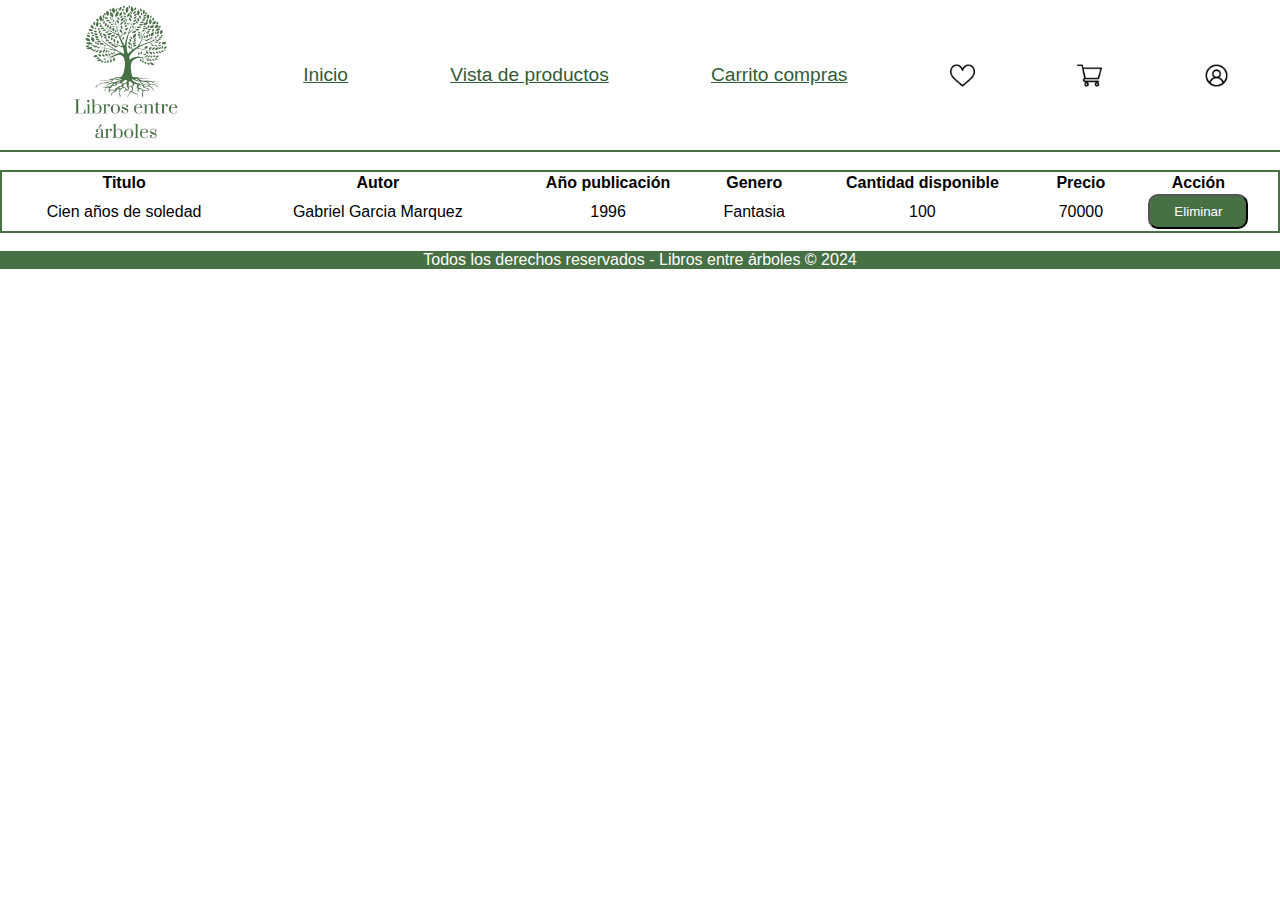
==== vista3.html @ 61af5bd5 "hoy" ====
<!DOCTYPE html>
<html lang="en">
  <head>
    <meta charset="UTF-8" />
    <meta name="viewport" content="width=device-width, initial-scale=1.0" />
    <meta http-equiv="X-UA-Compatible" content="ie=edge" />
    <title>Carrito de compras</title>
    <link rel="stylesheet" href="styles.css" />
    <link rel="icon" href="Imagenes/logonav.png">
  </head>
  <body>
    <script src="javascript.js" type="text/javascript"></script>
    <header>
      <img class="imglog" src="Imagenes/Logo.png" alt="logo">
      <a href="index.html">Inicio</a>
      <a href="vista2.html">Vista de productos</a>
      <a href="vista3.html">Carrito compras</a>
      <img class="img1" src="Imagenes/fav.png" alt="icon">
      <img class="img2" src="Imagenes/carrito.png" alt="icon">
      <img class="img3" src="Imagenes/user.png" alt="icon">
    </header>
    <main>
      <br>
      <table>
        <thead>
          <tr>
            <th>Titulo</th>
            <th>Autor</th>
            <th>Año publicación</th>
            <th>Genero</th>
            <th>Cantidad disponible</th>
            <th>Precio</th>
            <th>Acción</th>
          </tr>
        </thead>
        <tbody>
          <tr>
            <td>Cien años de soledad</td>
            <td>Gabriel Garcia Marquez</td>
            <td>1996</td>
            <td>Fantasia</td>
            <td>100</td>
            <td>70000</td>
            <td><button class="btt2" >Eliminar</button></td>
          </tr>
        </tbody>
      </table>
      <br>
    </main>
    <footer>
      <p>Todos los derechos reservados - Libros entre árboles © 2024</p>
    </footer>
  </body>
</html>
---- styles.css ----
*{
padding: 0%;
margin: 0%;
font-family:'Gill Sans', 'Gill Sans MT', Calibri, 'Trebuchet MS', sans-serif;
}
.imglog{
    width: 150px;
}
header{
    display: flex;
    justify-content: space-around;
    align-items:center;
    height: 150px;
    border-bottom: 2px solid #487045;
}

a{
    font-size:larger;
    color: rgb(49, 91, 58);
}
footer{
    background-color: #487045;
    text-align: center;
    color: white ;
}
.form1{
    display: flex;
    align-items: center;
    flex-flow: column;
}
label{
    font-weight: bold;
    color: #487045;
}
.wrapper {
    display: grid;
    grid-template-columns: 50% 50%;
    justify-items: center;
    justify-content: center;
  }

button{
    font-family:'Gill Sans', 'Gill Sans MT', Calibri, 'Trebuchet MS', sans-serif;
    background-color: #487045;
    border-radius: 10px;
    height: 35px;
    width: 20%;
    color: white;
}
h3{
    text-align: center;
    color: #487045;
}
.inproducto{
    width: 20px;
}
.btt2{
    width: 100px;
}
.img1{
    width: 25px;
    height: 25px;
}
.img2{
    width: 25px;
    height: 25px;
}
.img3{
    width: 25px;
    height: 25px;
}
table{  
  width: 100%;
  text-align: center;
  border: 2px solid #487045;
}
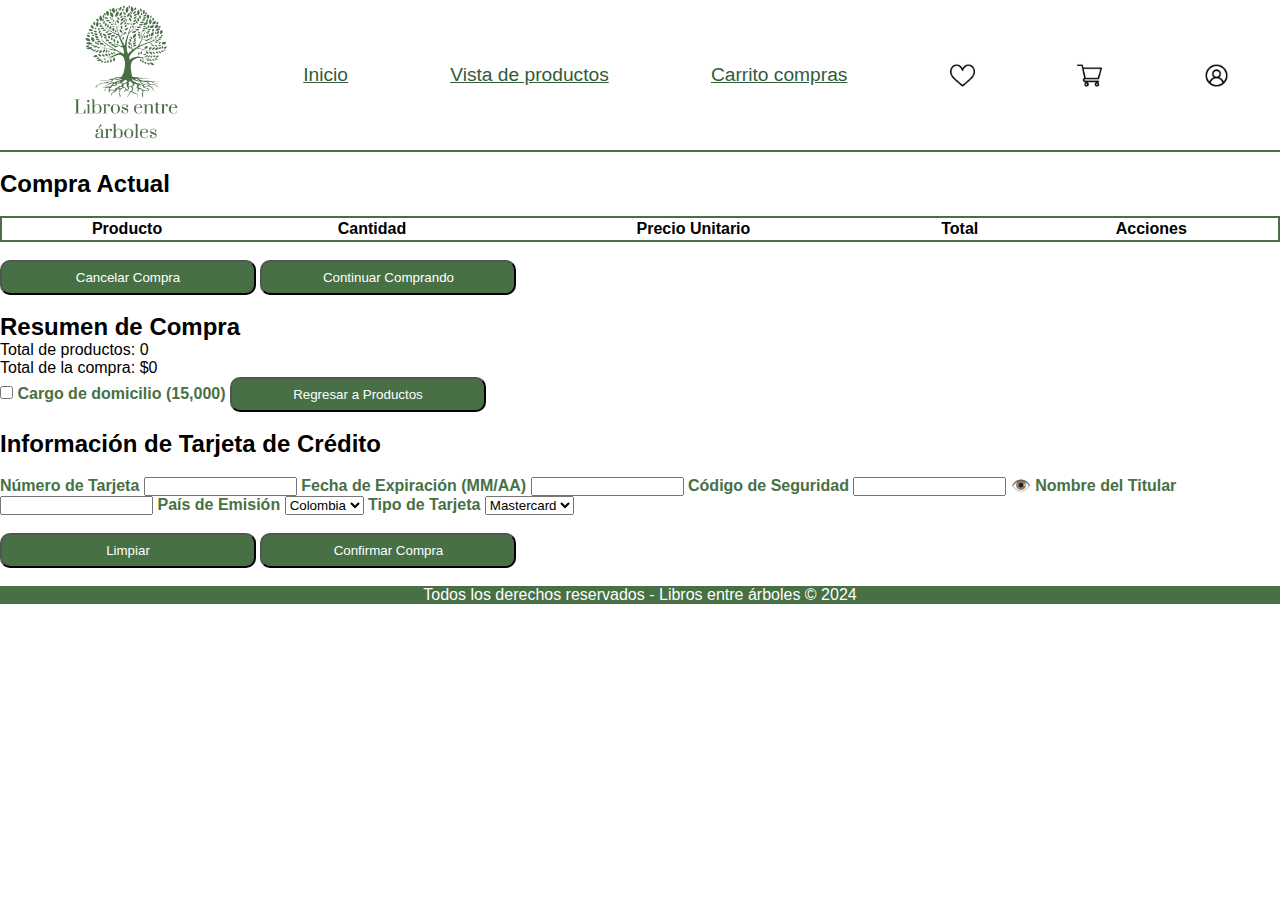
==== commit d9c79a54: "hoy" ====
--- a/vista3.html
+++ b/vista3.html
@@ -21,31 +21,77 @@
     </header>
     <main>
       <br>
-      <table>
-        <thead>
-          <tr>
-            <th>Titulo</th>
-            <th>Autor</th>
-            <th>Año publicación</th>
-            <th>Genero</th>
-            <th>Cantidad disponible</th>
-            <th>Precio</th>
-            <th>Acción</th>
-          </tr>
-        </thead>
-        <tbody>
-          <tr>
-            <td>Cien años de soledad</td>
-            <td>Gabriel Garcia Marquez</td>
-            <td>1996</td>
-            <td>Fantasia</td>
-            <td>100</td>
-            <td>70000</td>
-            <td><button class="btt2" >Eliminar</button></td>
-          </tr>
-        </tbody>
-      </table>
-      <br>
+      
+      <section id="compraActual">
+        <h2>Compra Actual</h2>
+        <br>
+        <table>
+            <thead>
+                <tr>
+                    <th>Producto</th>
+                    <th>Cantidad</th>
+                    <th>Precio Unitario</th>
+                    <th>Total</th>
+                    <th>Acciones</th>
+                </tr>
+            </thead>
+            <tbody id="productosCarrito">
+                <!-- Aquí se agregarán las filas de productos en el carrito -->
+            </tbody>
+        </table>
+        <br>
+        <button onclick="cancelarCompra()">Cancelar Compra</button>
+        <button onclick="continuarComprando()">Continuar Comprando</button>
+    </section>
+<br>
+    <!-- Sección de Resumen de Compra -->
+    <section id="resumenCompra">
+        <h2>Resumen de Compra</h2>
+        <p>Total de productos: <span id="totalProductos">0</span></p>
+        <p>Total de la compra: $<span id="totalCompra">0</span></p>
+        <label>
+            <input type="checkbox" id="cargoDomicilio" onchange="actualizarCostoTotal()">
+            Cargo de domicilio (15,000)
+        </label>
+        <button onclick="continuarComprando()">Regresar a Productos</button>
+    </section>
+<br>
+    <section id="tarjetaCredito">
+        <h2>Información de Tarjeta de Crédito</h2>
+        <br>
+        <form id="formTarjetaCredito" onsubmit="confirmarCompra(event)">
+            <label>Número de Tarjeta</label>
+            <input type="text" id="numeroTarjeta" required>
+
+            <label>Fecha de Expiración (MM/AA)</label>
+            <input type="text" id="fechaExpiracion" required>
+
+            <label>Código de Seguridad</label>
+            <input type="password" id="codigoSeguridad" required>
+            <span id="toggleCodigo" onclick="toggleCodigo()">👁️</span>
+
+            <label>Nombre del Titular</label>
+            <input type="text" id="nombreTitular" required>
+
+            <label>País de Emisión</label>
+            <select id="paisEmision" required>
+           
+                <option value="CO">Colombia</option>
+                <option value="MX">México</option>
+               
+            </select>
+            <label>Tipo de Tarjeta</label>
+            <select id="tipoTarjeta" required>
+                <option value="mastercard">Mastercard</option>
+                <option value="visa">Visa</option>
+                <option value="prepagada">Prepagada</option>
+            </select>
+<br><br>
+            <button type="reset">Limpiar</button>
+            <button type="submit">Confirmar Compra</button>
+        </form>
+    </section>
+    <br>
     </main>
     <footer>
       <p>Todos los derechos reservados - Libros entre árboles © 2024</p>
--- a/styles.css
+++ b/styles.css
@@ -73,4 +73,31 @@
   width: 100%;
   text-align: center;
   border: 2px solid #487045;
+}
+nav {
+    display: flex;
+    justify-content: space-around;
+    margin-bottom: 20px;
+}
+.filter-section {
+    display: flex;
+    gap: 10px;
+    margin-bottom: 20px;
+}
+
+#productList {
+    display: grid;
+    
+    gap: 20px;
+}
+
+.product-card {
+    border: 1px solid #ccc;
+    padding: 20px;
+    border-radius: 5px;
+    text-align: center;
+}
+
+#productDetail.hidden {
+    display: none;
 }